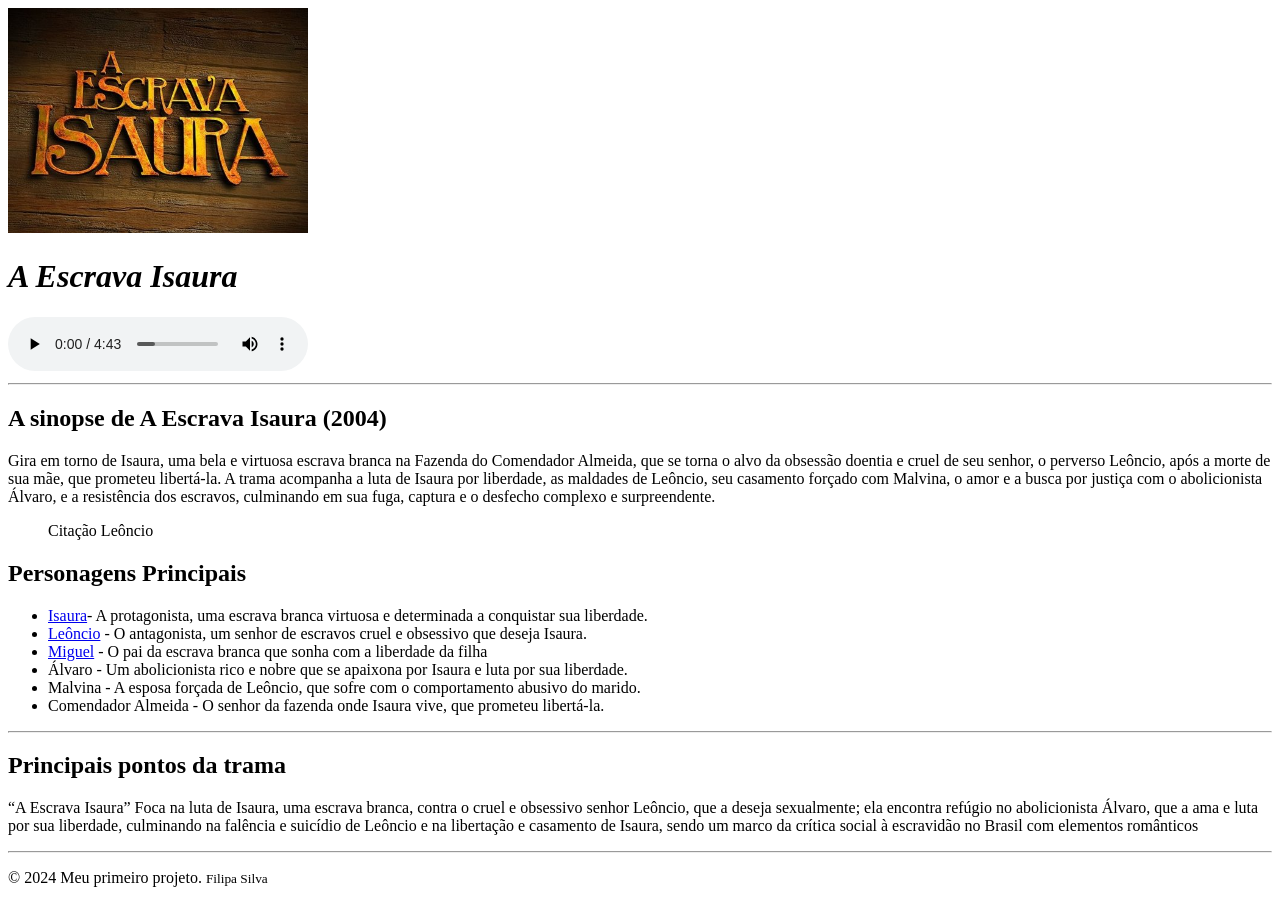
==== index.html @ 05fd7fb5 "commit inicial" ====
<!DOCTYPE html>
<html lang="PT-br">
<head>
    <meta charset="UTF-8">
    <meta name="viewport" content="width=device-width, initial-scale=1.0">
    <meta name="description" content="esse e meu primeiro projeto">
    <meta name="author" content="Filipa Silva">
    <title>Novela A Escrava Isaura</title>
    <icon rel=" " ref=""></icon>

</head>
<img src="fotos/capa_principa.jpg" alt="Capa da novela A Escrava Isaura" width="300">
<abbr title="Capa da novela A Escrava Isaura"></abbr>
    <h1><cite>A Escrava Isaura</cite></h1>
         
<body>
    <audio controls autoplay="true"> 
        <source src="audio/trilha_sonora.mp3" type="audio/mpeg">
        Seu navegador não suporta a reprodução de áudio.
    </audio>

     <hr>
    <h2>A sinopse de A Escrava Isaura (2004)</h2>
        <p> Gira em torno de Isaura, uma bela e virtuosa escrava branca na Fazenda do Comendador Almeida, que se torna o alvo da obsessão doentia e cruel de seu senhor, o perverso Leôncio, após a morte de sua mãe, que prometeu libertá-la. A trama acompanha a luta de Isaura por liberdade, as maldades de Leôncio, seu casamento forçado com Malvina, o amor e a busca por justiça com o abolicionista Álvaro, e a resistência dos escravos, culminando em sua fuga, captura e o desfecho complexo e surpreendente. </p>

       
        <blockquote>Citação Leôncio</blockquote>

        <h2>Personagens Principais</h2>
        <ul>
            <li><a href="isaura.html">Isaura</a>- A protagonista, uma escrava branca virtuosa e determinada a conquistar sua liberdade.</li>
            <li><a href="leoncio.html">Leôncio</a> - O antagonista, um senhor de escravos cruel e obsessivo que deseja Isaura.</li>
            <li><a href="miguel.html">Miguel</a> - O pai da escrava branca que sonha com a liberdade da filha</a></li>
            <li>Álvaro - Um abolicionista rico e nobre que se apaixona por Isaura e luta por sua liberdade.</li>
            <li>Malvina - A esposa forçada de Leôncio, que sofre com o comportamento abusivo do marido.</li>
            <li>Comendador Almeida - O senhor da fazenda onde Isaura vive, que prometeu libertá-la.</li>
        </ul>
        
    <hr>
    <h2>Principais pontos da trama</h2>
    <p><q>A Escrava Isaura</q> Foca na luta de Isaura, uma escrava branca, contra o cruel e obsessivo senhor Leôncio, que a deseja sexualmente; ela encontra refúgio no abolicionista Álvaro, que a ama e luta por sua liberdade, culminando na falência e suicídio de Leôncio e na libertação e casamento de Isaura, sendo um marco da crítica social à escravidão no Brasil com elementos românticos</p>
    <hr>

</body>
</html>

    
   
</body> 

<footer>
    <p>© 2024 Meu primeiro projeto. <small>Filipa Silva</small></p>
</html>
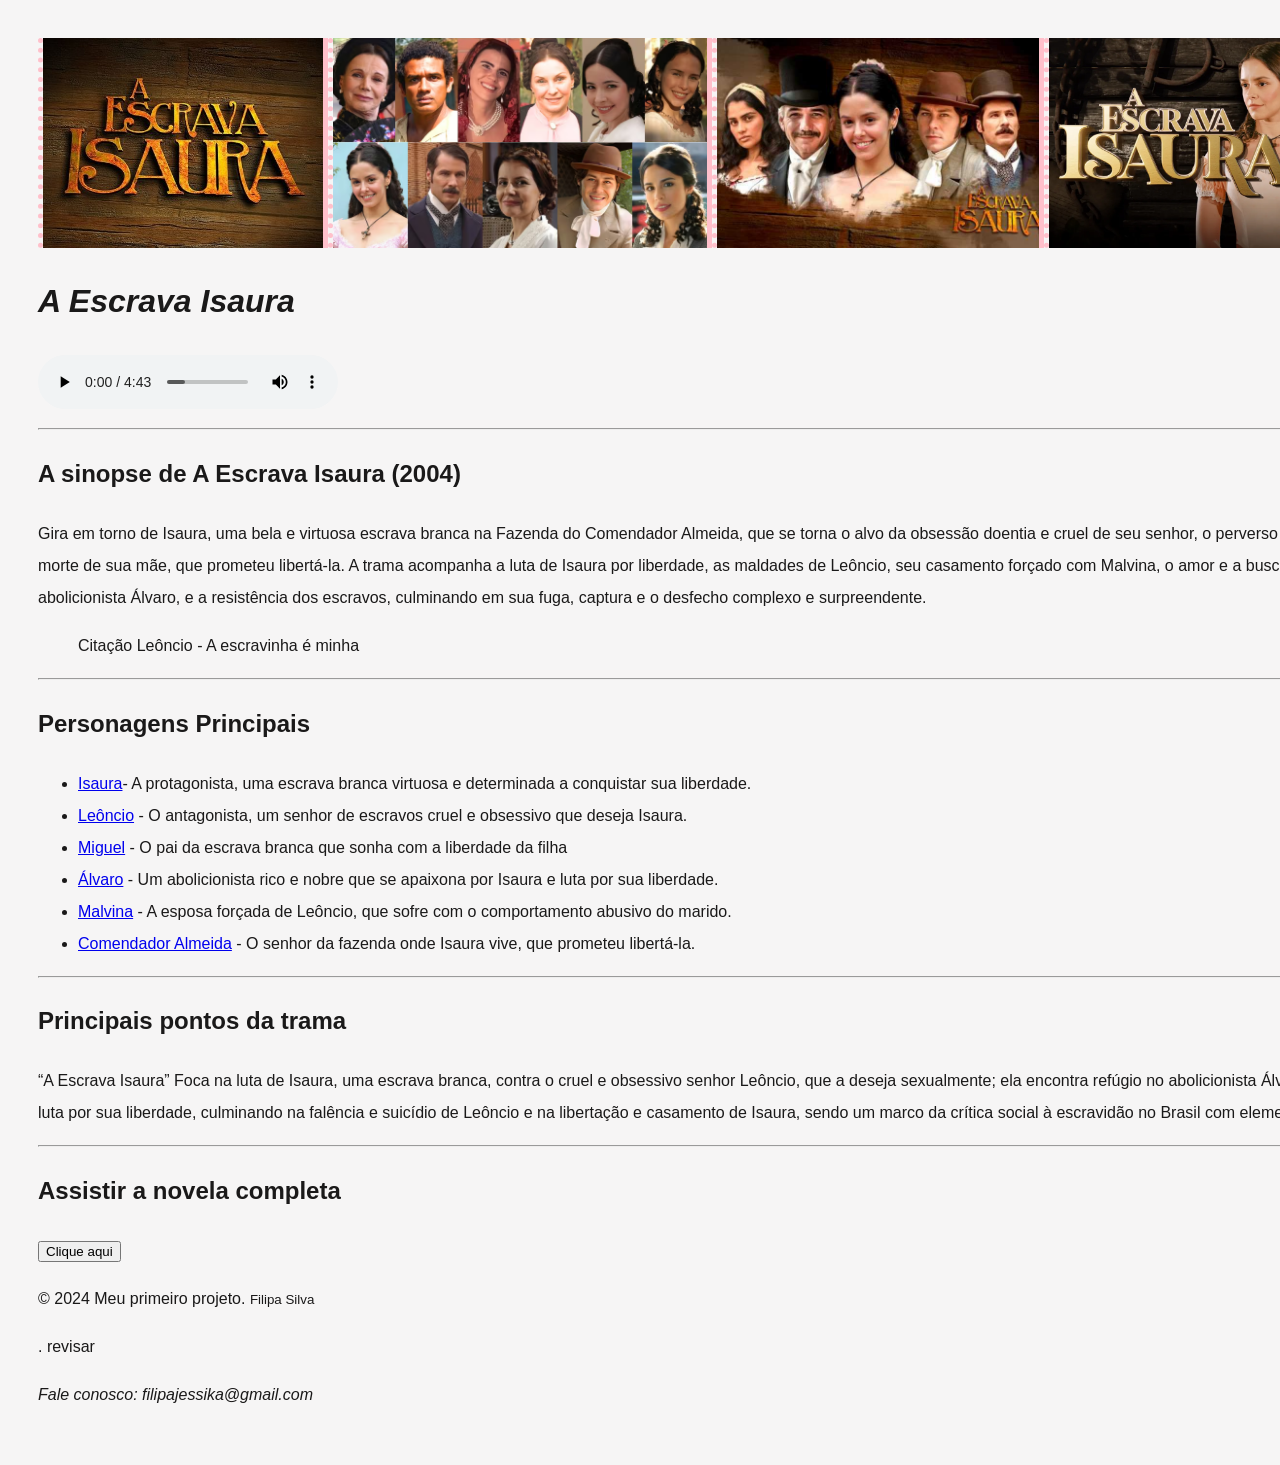
==== commit bf7c4e69: "css" ====
--- a/index.html
+++ b/index.html
@@ -7,14 +7,26 @@
     <meta name="author" content="Filipa Silva">
     <title>Novela A Escrava Isaura</title>
     <icon rel=" " ref=""></icon>
+    <link rel="stylesheet" type="text/css" href="css/estilo.css">
+    
 
 </head>
-<img src="fotos/capa_principa.jpg" alt="Capa da novela A Escrava Isaura" width="300">
-<abbr title="Capa da novela A Escrava Isaura"></abbr>
+<div class="fotos"> 
+    <img  src="fotos/capa_principa.jpg" alt="Capa da novela A Escrava Isaura">
+    <abbr title="Capa da novela A Escrava Isaura"></abbr>
+    <img  src="fotos/personagens.jpg" alt="Foto dos personagens principais">
+    <abbr title="Foto dos personagens principais"></abbr>
+    <img  src="fotos/capa2.jpg" alt="Segunda capa danovela">
+    <abbr title="Segunda capa da novela"></abbr>
+    <img  src="fotos/capa.jpg" alt=" capa danovela">
+    <abbr title="Terceira capa da novela"></abbr>
+</div>
+
+
     <h1><cite>A Escrava Isaura</cite></h1>
          
-<body>
-    <audio controls autoplay="true"> 
+<body class="about">
+    <audio controls autoplay="false"> 
         <source src="audio/trilha_sonora.mp3" type="audio/mpeg">
         Seu navegador não suporta a reprodução de áudio.
     </audio>
@@ -24,22 +36,31 @@
         <p> Gira em torno de Isaura, uma bela e virtuosa escrava branca na Fazenda do Comendador Almeida, que se torna o alvo da obsessão doentia e cruel de seu senhor, o perverso Leôncio, após a morte de sua mãe, que prometeu libertá-la. A trama acompanha a luta de Isaura por liberdade, as maldades de Leôncio, seu casamento forçado com Malvina, o amor e a busca por justiça com o abolicionista Álvaro, e a resistência dos escravos, culminando em sua fuga, captura e o desfecho complexo e surpreendente. </p>
 
        
-        <blockquote>Citação Leôncio</blockquote>
-
+        <blockquote>Citação Leôncio - A escravinha é minha</blockquote>
+    <hr>
         <h2>Personagens Principais</h2>
         <ul>
             <li><a href="isaura.html">Isaura</a>- A protagonista, uma escrava branca virtuosa e determinada a conquistar sua liberdade.</li>
             <li><a href="leoncio.html">Leôncio</a> - O antagonista, um senhor de escravos cruel e obsessivo que deseja Isaura.</li>
             <li><a href="miguel.html">Miguel</a> - O pai da escrava branca que sonha com a liberdade da filha</a></li>
-            <li>Álvaro - Um abolicionista rico e nobre que se apaixona por Isaura e luta por sua liberdade.</li>
-            <li>Malvina - A esposa forçada de Leôncio, que sofre com o comportamento abusivo do marido.</li>
-            <li>Comendador Almeida - O senhor da fazenda onde Isaura vive, que prometeu libertá-la.</li>
+            <li><a href="alvaro.html">Álvaro</a> - Um abolicionista rico e nobre que se apaixona por Isaura e luta por sua liberdade.</li>
+            <li><a href="malvina.html">Malvina</a> - A esposa forçada de Leôncio, que sofre com o comportamento abusivo do marido.</li>
+            <li><a href="almeida.html">Comendador Almeida</a> - O senhor da fazenda onde Isaura vive, que prometeu libertá-la.</li>
         </ul>
         
     <hr>
     <h2>Principais pontos da trama</h2>
     <p><q>A Escrava Isaura</q> Foca na luta de Isaura, uma escrava branca, contra o cruel e obsessivo senhor Leôncio, que a deseja sexualmente; ela encontra refúgio no abolicionista Álvaro, que a ama e luta por sua liberdade, culminando na falência e suicídio de Leôncio e na libertação e casamento de Isaura, sendo um marco da crítica social à escravidão no Brasil com elementos românticos</p>
     <hr>
+
+    <h2> Assistir a novela completa</h2>
+    <a 
+    href="https://www.youtube.com/watch?v=YrfIV9nl0JU&list=PLTL7jd0dmN5sLKVoia3SzP5hWhqa04Lkq" target="_blank">
+        <button>Clique aqui</button>
+
+    </a>
+
+
 
 </body>
 </html>
@@ -50,4 +71,13 @@
 
 <footer>
     <p>© 2024 Meu primeiro projeto. <small>Filipa Silva</small></p>
+
+</footer>
+  <!-- Seção de Contato -->. revisar
+ <address>
+    <p>Fale conosco: filipajessika@gmail.com</p>
+ </address>
+
+  
+
 </html>
--- a/css/estilo.css
+++ b/css/estilo.css
@@ -0,0 +1,35 @@
+body,header{ font-family:'Gill Sans', 'Gill Sans MT', Calibri, 'Trebuchet MS', sans-serif
+
+}
+.about{
+margin: 20px;
+font-family: Arial, sans-serif;
+line-height: 2.0;
+color: #1a1919;
+background-color: #f6f5f5;
+padding: 18px;
+border-radius: 8px;
+
+float: left;
+
+}
+
+.fotos{
+    display: flex;
+    justify-content: space-between;
+    align-items:center;
+    border-radius:10px;
+
+
+}
+.fotos img{
+    height:210px;
+    border:5px dotted pink#3e1edd;
+    border-left: 5px dotted pink;
+    border-right: 5px solid pink
+
+}
+
+.fotos img:hover{
+    opacity: 0.9;
+}
